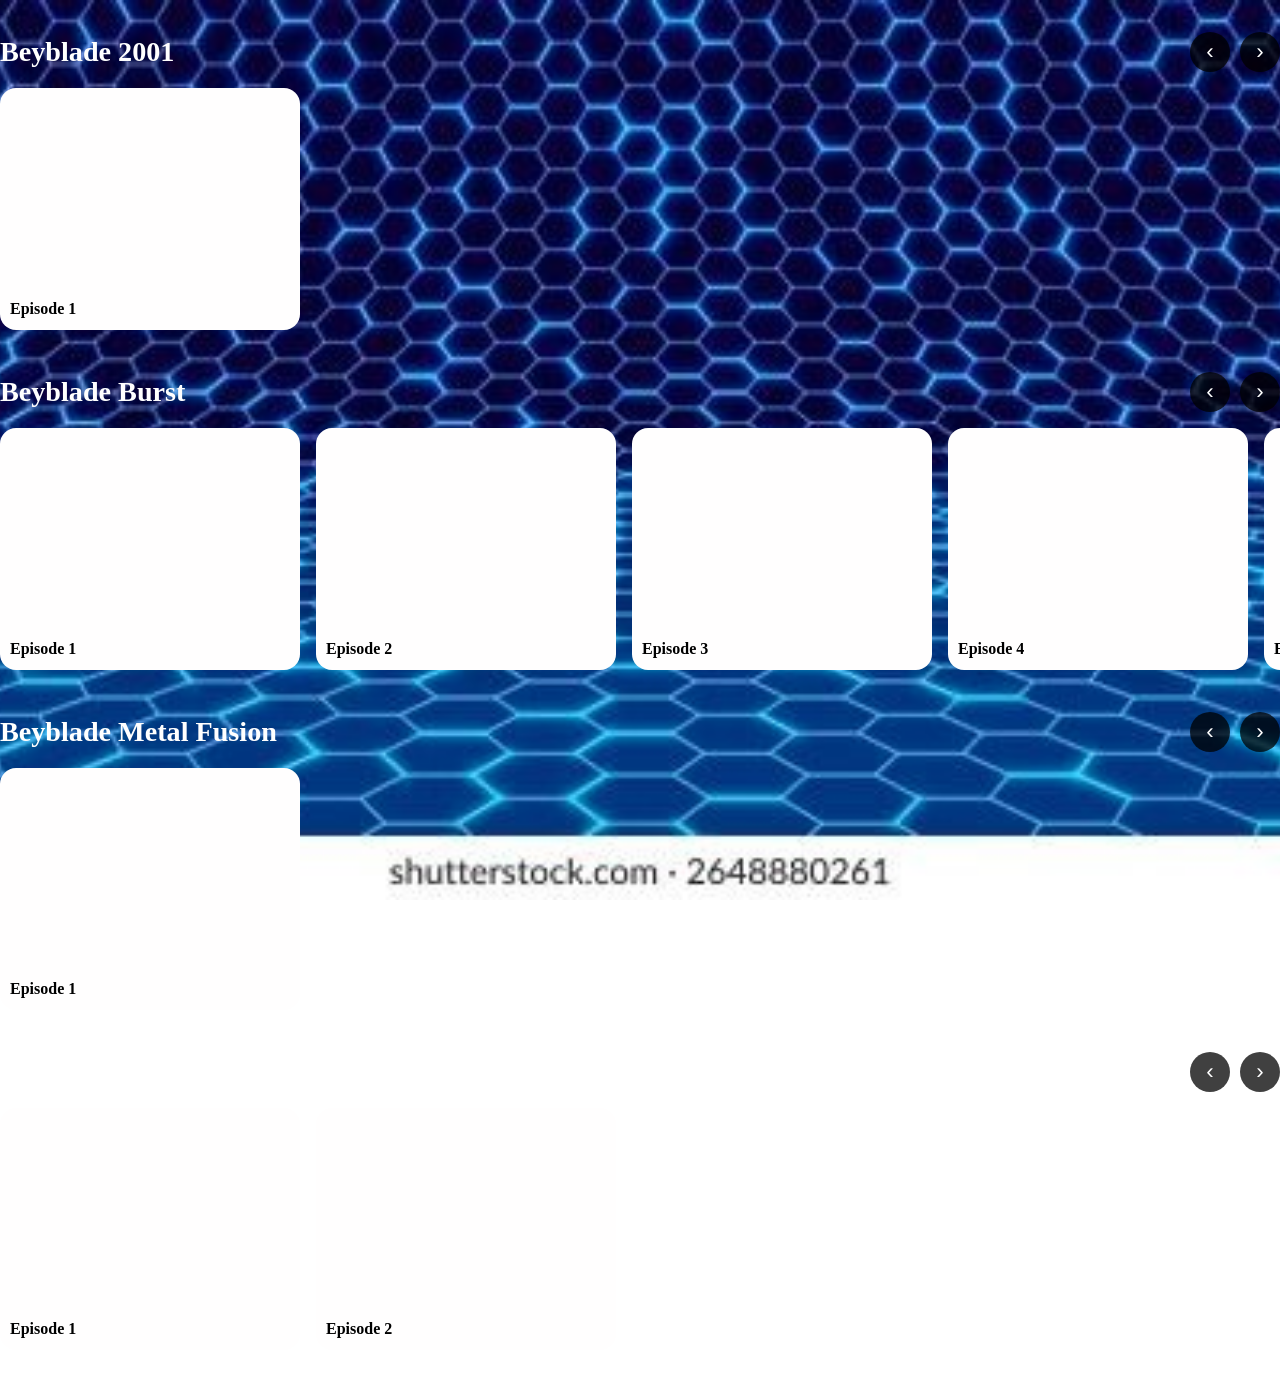
==== videoSeries.html @ e1eaccc6 "videoSeries" ====
<!DOCTYPE html>
<html lang="en">
<head>
    <meta charset="UTF-8">
    <meta name="viewport" content="width=device-width, initial-scale=1.0">
    <title>video page</title>
    <link rel="stylesheet" href="style.css">
</head>
<body>
<div class="video-grid"></div>
<script src="script.js"></script>
</body>
</html>
---- style.css ----
* {
    margin: 0;
    padding: 0;
    box-sizing: border-box;
}

.hero {
    position: relative;
    width: 100%;
    height: 100vh; /* Memenuhi 100% ketinggian skrin */
    display: flex;
    align-items: center;
    justify-content: center;
    overflow: hidden;
}

.video-bg {
    position: absolute;
    top: 0;
    left: 0;
    width: 100%;
    height: 100%;
    object-fit: cover; /* Video akan 'crop' secara automatik untuk penuhi ruang */
    z-index: -2;
}

.overlay {
    position: absolute;
    top: 0;
    left: 0;
    width: 100%;
    height: 100%;
    background: rgba(0, 0, 0, 0.63); /* Lapisan hitam 40% lutsinar */
    z-index: -1;
}

.content {
    text-align:center ;
    color: white;
    font-family: 'Segoe UI', Tahoma, Geneva, Verdana, sans-serif;
}

.content h1 {
    font-size: clamp(2rem, 8vw, 5rem); /* Saiz font responsif */
    letter-spacing: 8px;
    font-weight: 300;
    margin-bottom: 10px;
}

.content p {
    font-size: 1.2rem;
    letter-spacing: 2px;
    margin-bottom: 30px;
    opacity: 0.8;
}

.btn {
    padding: 12px 40px;
    border: 1px solid white;
    color: white;
    text-decoration: none;
    transition: 0.4s;
}

.btn:hover {
    background: rgb(244, 244, 244);
    color: black;
}
img{
    margin-bottom : 10px;
}

.video-category {
  margin: 32px 0;
}

.category-header {
  display: flex;
  justify-content: space-between;
  align-items: center;
  gap: 16px;
  margin-bottom: 16px;
}

.category-header h1 {
  font-size: clamp(1.5rem, 2.2vw, 2.2rem);
}

.category-controls {
  display: flex;
  gap: 10px;
}

.slider-btn {
  width: 40px;
  height: 40px;
  border: none;
  border-radius: 50%;
  background: rgba(0, 0, 0, 0.75);
  color: #fff;
  cursor: pointer;
  font-size: 1.4rem;
  display: grid;
  place-items: center;
  transition: background 0.2s ease;
}

.slider-btn:hover {
  background: rgba(255, 255, 255, 0.15);
}

.video-row {
  display: flex;
  gap: 16px;
  overflow-x: auto;
  padding-bottom: 10px;
  scroll-snap-type: x mandatory;
  scroll-behavior: smooth;
}

.video-row::-webkit-scrollbar {
  display: none;
}

.video-row {
  -ms-overflow-style: none;
  scrollbar-width: none;
}

.video-card {
  min-width: 300px;
  flex: 0 0 auto;
  scroll-snap-align: start;
  border-radius: 16px;
  overflow: hidden;
  background: #fffefe;
}

.video-card iframe {
  display: block;
  width: 100%;
  height: 200px;
}

.video-card .info {
  padding: 12px 10px;
}

.video-card h4 {
  font-size: 1rem;
  color: #000000;
}

body {
  background: url("photo_2026-05-13_22-36-48.jpg") center/cover no-repeat fixed;
  color: #fff;
}
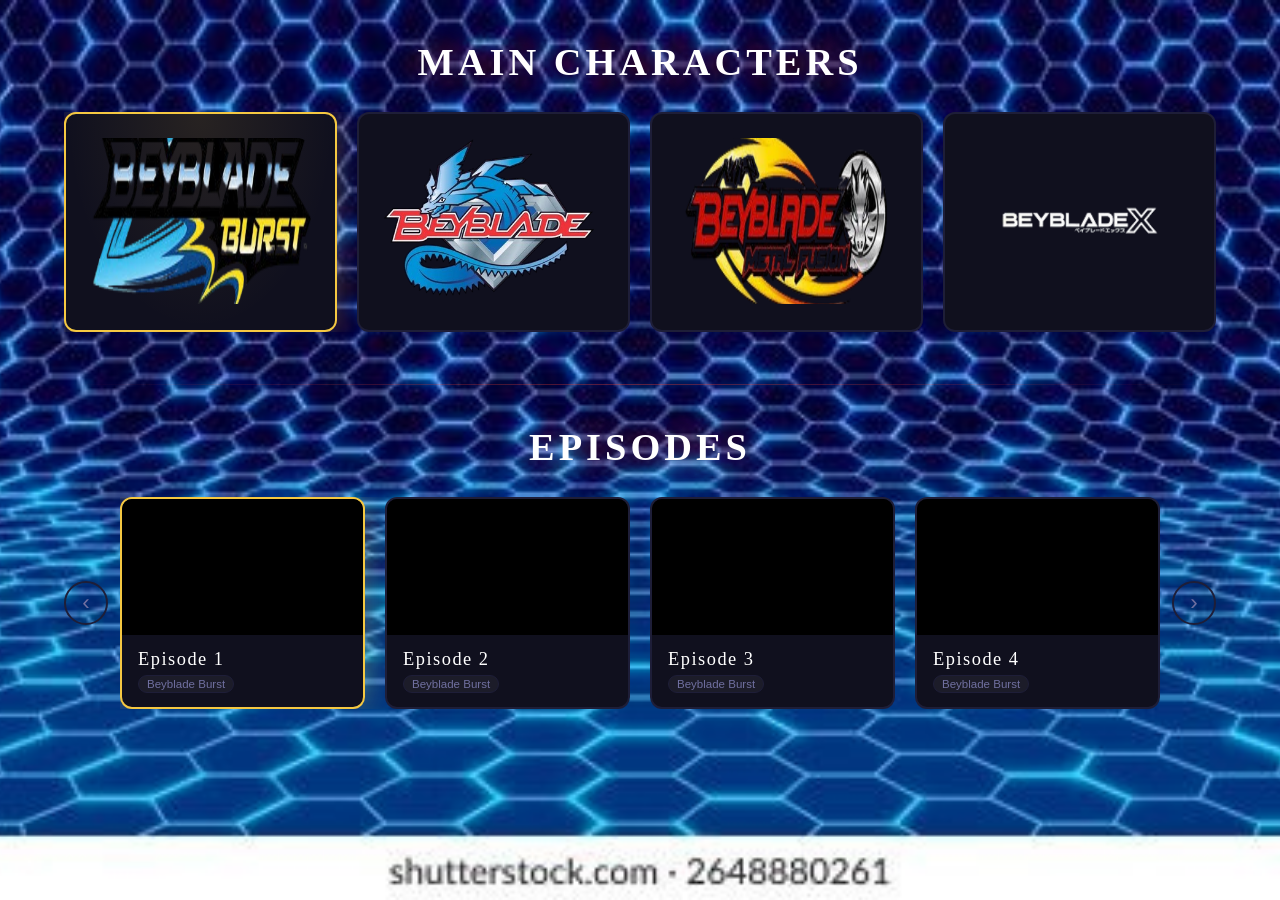
==== commit 4af2ea23: "series" ====
--- a/videoSeries.html
+++ b/videoSeries.html
@@ -7,7 +7,29 @@
     <link rel="stylesheet" href="style.css">
 </head>
 <body>
-<div class="video-grid"></div>
+<main>
+
+  <!-- MAIN CHARACTERS -->
+  <h2 class="section-title">MAIN CHARACTERS</h2>
+  <div class="carousel-wrap">
+    <div class="carousel-track">
+      <div class="carousel-grid" id="charGrid"></div>
+    </div>
+  </div>
+
+  <div class="divider"></div>
+
+  <!-- EPISODES -->
+  <h2 class="section-title">EPISODES</h2>
+  <div class="carousel-wrap">
+    <button class="arrow-btn" id="vidPrev">&#8249;</button>
+    <div class="carousel-track">
+      <div class="carousel-grid" id="vidGrid"></div>
+    </div>
+    <button class="arrow-btn" id="vidNext">&#8250;</button>
+  </div>
+</main>
+
 <script src="script.js"></script>
 </body>
 </html>
--- a/style.css
+++ b/style.css
@@ -1,154 +1,220 @@
-* {
-    margin: 0;
-    padding: 0;
-    box-sizing: border-box;
-}
-
-.hero {
-    position: relative;
-    width: 100%;
-    height: 100vh; /* Memenuhi 100% ketinggian skrin */
-    display: flex;
-    align-items: center;
-    justify-content: center;
-    overflow: hidden;
-}
-
-.video-bg {
-    position: absolute;
-    top: 0;
-    left: 0;
-    width: 100%;
-    height: 100%;
-    object-fit: cover; /* Video akan 'crop' secara automatik untuk penuhi ruang */
-    z-index: -2;
-}
-
-.overlay {
-    position: absolute;
-    top: 0;
-    left: 0;
-    width: 100%;
-    height: 100%;
-    background: rgba(0, 0, 0, 0.63); /* Lapisan hitam 40% lutsinar */
-    z-index: -1;
-}
-
-.content {
-    text-align:center ;
-    color: white;
-    font-family: 'Segoe UI', Tahoma, Geneva, Verdana, sans-serif;
-}
-
-.content h1 {
-    font-size: clamp(2rem, 8vw, 5rem); /* Saiz font responsif */
-    letter-spacing: 8px;
-    font-weight: 300;
-    margin-bottom: 10px;
-}
-
-.content p {
-    font-size: 1.2rem;
-    letter-spacing: 2px;
-    margin-bottom: 30px;
-    opacity: 0.8;
-}
-
-.btn {
-    padding: 12px 40px;
-    border: 1px solid white;
-    color: white;
-    text-decoration: none;
-    transition: 0.4s;
-}
-
-.btn:hover {
-    background: rgb(244, 244, 244);
-    color: black;
-}
-img{
-    margin-bottom : 10px;
-}
-
-.video-category {
-  margin: 32px 0;
-}
-
-.category-header {
-  display: flex;
-  justify-content: space-between;
-  align-items: center;
-  gap: 16px;
-  margin-bottom: 16px;
-}
-
-.category-header h1 {
-  font-size: clamp(1.5rem, 2.2vw, 2.2rem);
-}
-
-.category-controls {
-  display: flex;
-  gap: 10px;
-}
-
-.slider-btn {
-  width: 40px;
-  height: 40px;
-  border: none;
+:root {
+  --red: #e03a2f;
+  --dark: #0a0a14;
+  --darker: #06060e;
+  --card-bg: #10101e;
+  --border: #1e1e38;
+  --gold: #f5c842;
+  --text: #e8e8f0;
+  --muted: #7070a0;
+}
+
+* { margin: 0; padding: 0; box-sizing: border-box; }
+
+body {
+  background: var(--darker);
+  color: var(--text);
+  font-family: 'Exo 2', sans-serif;
+  min-height: 100vh;
+  overflow-x: hidden;
+}
+
+main { max-width: 1200px; margin: 0 auto; padding: 40px 24px 60px; }
+
+/* SECTION TITLE */
+.section-title {
+  font-family: 'Bangers', cursive;
+  font-size: 2.4rem; letter-spacing: 4px;
+  text-align: center; color: #fff;
+  text-shadow: 0 0 30px rgba(224,58,47,0.6);
+  margin-bottom: 28px;
+}
+
+/* SHARED CAROUSEL WRAPPER */
+.carousel-wrap {
+  position: relative;
+  display: flex; align-items: center; gap: 12px;
+  margin-bottom: 52px;
+}
+
+.arrow-btn {
+  flex-shrink: 0;
+  background: none;
+  border: 2px solid var(--border);
+  color: var(--muted);
+  width: 44px; height: 44px;
   border-radius: 50%;
-  background: rgba(0, 0, 0, 0.75);
-  color: #fff;
+  font-size: 1.4rem;
   cursor: pointer;
-  font-size: 1.4rem;
-  display: grid;
-  place-items: center;
-  transition: background 0.2s ease;
-}
-
-.slider-btn:hover {
-  background: rgba(255, 255, 255, 0.15);
-}
-
-.video-row {
-  display: flex;
-  gap: 16px;
-  overflow-x: auto;
-  padding-bottom: 10px;
-  scroll-snap-type: x mandatory;
-  scroll-behavior: smooth;
-}
-
-.video-row::-webkit-scrollbar {
+  transition: border-color .2s, color .2s, background .2s;
+  display: flex; align-items: center; justify-content: center;
+  user-select: none;
+}
+.arrow-btn:hover { border-color: var(--gold); color: var(--gold); background: rgba(245,200,66,0.06); }
+
+.carousel-track { flex: 1; overflow: hidden; }
+
+.carousel-grid {
+  display: flex; gap: 20px;
+  transition: transform .4s cubic-bezier(.4,0,.2,1);
+  will-change: transform;
+}
+
+/* CHARACTER CARDS */
+.char-card {
+  flex: 0 0 calc(25% - 15px);
+  background: var(--card-bg);
+  border: 2px solid var(--border);
+  border-radius: 12px;
+  padding: 24px;
+  cursor: pointer;
+  position: relative; overflow: hidden;
+  transition: border-color .25s, transform .25s, box-shadow .25s;
+  display: flex; flex-direction: column; align-items: center; gap: 16px;
+  min-height: 220px;
+  animation: fadeUp .4s ease both;
+}
+.char-card:nth-child(1) { animation-delay: .05s; }
+.char-card:nth-child(2) { animation-delay: .12s; }
+.char-card:nth-child(3) { animation-delay: .19s; }
+.char-card:nth-child(4) { animation-delay: .26s; }
+.char-card::before {
+  content: '';
+  position: absolute; inset: 0;
+  background: radial-gradient(ellipse at top, rgba(224,58,47,0.1) 0%, transparent 70%);
+  opacity: 0; transition: opacity .3s;
+}
+.char-card .card-thumb {
+  width: 100%;
+  aspect-ratio: 4 / 3;
+  border-radius: 14px;
+  overflow: hidden;
+  position: relative;
+}
+.card-thumb img {
+  position: absolute; inset: 0;
+  width: 100%; height: 100%;
+  object-fit: cover; object-position: center; display: block;
+}
+.card-main,
+.card-hover {
+  transition: opacity .3s ease;
+}
+.card-hover {
+  position: absolute; inset: 0;
+  opacity: 0;
+}
+.card-thumb:hover .card-main { opacity: 0; }
+.card-thumb:hover .card-hover { opacity: 1; }
+
+.char-card:hover { border-color: var(--red); transform: translateY(-4px); }
+.char-card:hover::before { opacity: 1; }
+.char-card.active {
+  border-color: var(--gold) !important;
+  box-shadow: 0 0 28px rgba(245,200,66,0.28);
+  transform: translateY(-4px);
+}
+.char-card.active::before {
+  opacity: 1;
+  background: radial-gradient(ellipse at top, rgba(245,200,66,0.1) 0%, transparent 70%);
+}
+.char-name {
+  font-family: 'Bangers', cursive;
+  font-size: 1.4rem; letter-spacing: 2px; color: #fff;
   display: none;
 }
-
-.video-row {
-  -ms-overflow-style: none;
-  scrollbar-width: none;
-}
-
+.char-series {
+  font-size: 0.75rem; color: var(--muted);
+  background: rgba(255,255,255,0.05);
+  padding: 3px 10px; border-radius: 20px;
+  border: 1px solid var(--border);
+  display: none;
+}
+
+/* VIDEO CARDS */
 .video-card {
-  min-width: 300px;
-  flex: 0 0 auto;
-  scroll-snap-align: start;
-  border-radius: 16px;
+  flex: 0 0 calc(25% - 15px);
+  background: var(--card-bg);
+  border: 2px solid var(--border);
+  border-radius: 12px;
   overflow: hidden;
-  background: #fffefe;
-}
-
-.video-card iframe {
-  display: block;
-  width: 100%;
-  height: 200px;
-}
-
-.video-card .info {
-  padding: 12px 10px;
-}
-
-.video-card h4 {
-  font-size: 1rem;
-  color: #000000;
+  cursor: pointer;
+  position: relative;
+  transition: border-color .25s, transform .25s, box-shadow .25s;
+  animation: fadeUp .4s ease both;
+}
+.video-card:nth-child(1) { animation-delay: .05s; }
+.video-card:nth-child(2) { animation-delay: .15s; }
+.video-card:nth-child(3) { animation-delay: .25s; }
+.video-card:hover { border-color: var(--red); transform: translateY(-4px); }
+.video-card.active {
+  border-color: var(--gold) !important;
+  box-shadow: 0 0 32px rgba(245,200,66,0.3);
+  transform: translateY(-4px);
+}
+
+.vc-thumb {
+  position: relative;
+  aspect-ratio: 16/9;
+  background: #000;
+  overflow: hidden;
+}
+.vc-thumb iframe {
+  width: 100%; height: 100%;
+  border: none; display: block;
+}
+/* click blocker overlay */
+.vc-overlay {
+  position: absolute; inset: 0;
+  display: flex; align-items: center; justify-content: center;
+  background: rgba(0,0,0,0.38);
+  transition: background .25s;
+}
+.video-card:hover .vc-overlay { background: rgba(0,0,0,0.18); }
+.video-card.active .vc-overlay {
+  background: transparent;
+  pointer-events: none; /* let user interact with iframe */
+}
+
+.vc-play {
+  width: 56px; height: 56px;
+  background: var(--red);
+  border-radius: 50%;
+  display: flex; align-items: center; justify-content: center;
+  font-size: 1.5rem;
+  box-shadow: 0 0 30px rgba(224,58,47,0.6);
+  transition: transform .2s, opacity .2s;
+  pointer-events: none;
+}
+.video-card:hover .vc-play { transform: scale(1.12); }
+.video-card.active .vc-play { opacity: 0; }
+
+.vc-info {
+  padding: 14px 16px;
+  display: flex; flex-direction: column; gap: 5px;
+}
+.vc-title {
+  font-family: 'Bangers', cursive;
+  font-size: 1.15rem; letter-spacing: 1.5px; color: #fff;
+}
+.vc-cat {
+  font-size: 0.72rem; color: var(--muted);
+  background: rgba(255,255,255,0.05);
+  padding: 2px 8px; border-radius: 20px;
+  border: 1px solid var(--border);
+  align-self: flex-start;
+}
+
+/* DIVIDER */
+.divider {
+  height: 1px;
+  background: linear-gradient(90deg, transparent, var(--red), transparent);
+  margin: 40px 0; opacity: 0.4;
+}
+
+@keyframes fadeUp {
+  from { opacity: 0; transform: translateY(20px); }
+  to   { opacity: 1; transform: translateY(0); }
 }
 
 body {
